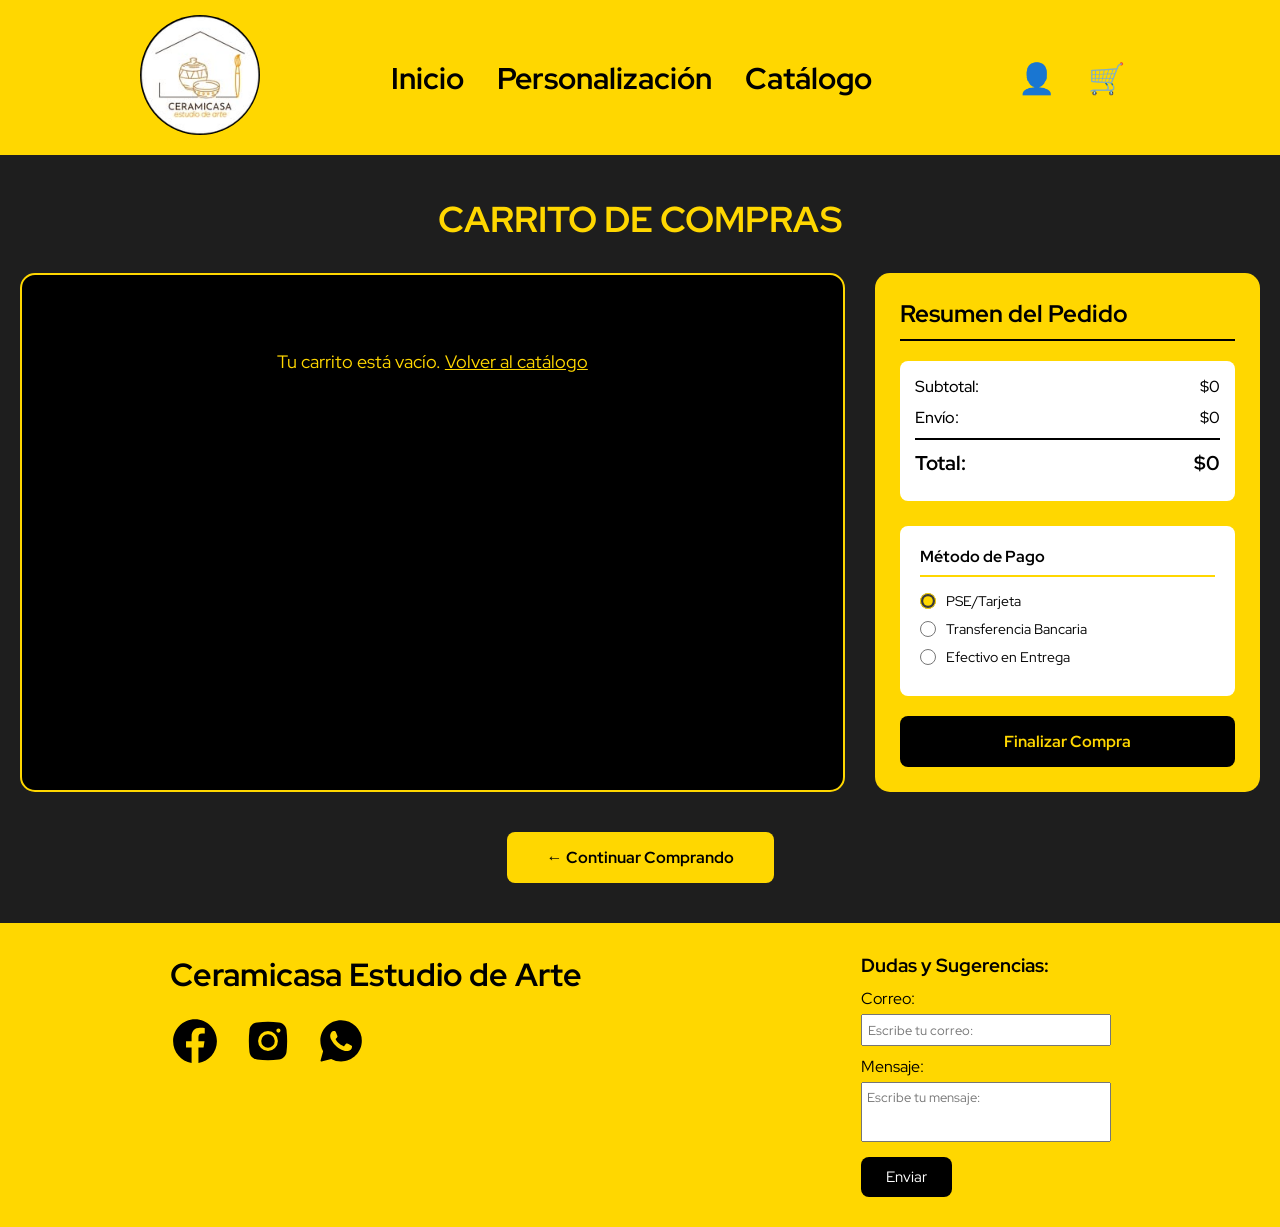
==== Pagina Principal/Carrito/carrito.html @ d9c3e6d2 "Shopping cart done" ====
<!DOCTYPE html>
<html lang="en">
<head>
    <meta charset="UTF-8">
    <meta name="viewport" content="width=device-width, initial-scale=1.0">
    <title>Ceramicasa Estudio de Arte - Carrito de Compras</title>
    <link rel="icon" type="image/png" href="/Pagina Principal/Imagenes/LogoCeramicasa.jpg">
    <link rel="stylesheet" href="/Pagina Principal/style.css">
    <link rel="stylesheet" href="carritostyle.css">
</head>
<body>
    <header>
        <nav>
            <div class="icono">
                <a href="/Pagina Principal/index.html">
                    <img src="/Pagina Principal/Imagenes/LogoCeramicasa.jpg" alt="Logo">
                </a>
            </div>
            <div class="menuprincipal">
                <ul>
                    <li><a href="/Pagina Principal/index.html">Inicio</a></li>
                    <li><a href="/Pagina Principal/Personalización/paso1.html">Personalización</a></li>
                    <li><a href="/Pagina Principal/Catálogo/catalog.html">Catálogo</a></li>
                </ul>
            </div>
            <div class="perfilycarritodecompras">
                <ul>
                    <li><a href="#">👤</a></li>
                    <li><a href="carrito.html">🛒</a></li>
                </ul>
            </div>
        </nav>
    </header>

    <main class="carrito-main">
        <h2>Carrito de Compras</h2>
        
        <div class="carrito-container">
            <div class="carrito-items-section">
                <div id="cartItemsContainer" class="cart-items-container"></div>
            </div>
            
            <div class="carrito-resumen-section">
                <div class="resumen">
                    <h3>Resumen del Pedido</h3>
                    <div class="resumen-details">
                        <div class="resumen-row">
                            <span>Subtotal:</span>
                            <span id="subtotal">$0</span>
                        </div>
                        <div class="resumen-row">
                            <span>Envío:</span>
                            <span id="envio">$0</span>
                        </div>
                        <div class="resumen-row total">
                            <span>Total:</span>
                            <span id="total">$0</span>
                        </div>
                    </div>
                    
                    <div class="formulario-compra">
                        <h4>Método de Pago</h4>
                        <form id="checkoutForm">
                                <label class="method-option">
                                    <input type="radio" name="payment" value="pseOTarjeta" checked>
                                    PSE/Tarjeta
                                </label>
                                <label class="method-option">
                                    <input type="radio" name="payment" value="transferencia">
                                    Transferencia Bancaria
                                </label>
                                <label class="method-option">
                                    <input type="radio" name="payment" value="efectivo">
                                    Efectivo en Entrega
                                </label>
                            </div>
                            
                            <button type="submit" class="btn-finalizar">Finalizar Compra</button>
                        </form>
                    </div>
                </div>
            </div>
        </div>
        
        <button class="btn-continuar" onclick="continuarCompra()">← Continuar Comprando</button>
    </main>

    <footer>
        <div class="paneldeabajo">
            <p class="titulo-footer">Ceramicasa Estudio de Arte</p>
            <div id="redes">
                <a href="https://www.facebook.com/ceramicasaestudiodearte" target="_blank"><svg xmlns="http://www.w3.org/2000/svg" xmlns:xlink="http://www.w3.org/1999/xlink" aria-hidden="true" role="img" viewBox="0 0 16 16"><path fill="currentColor" d="M8 1C4.13 1 1 4.15 1 8.04c0 3.51 2.56 6.43 5.91 6.96v-4.92H5.13V8.04h1.78V6.49c0-1.77 1.05-2.74 2.64-2.74c.77 0 1.57.14 1.57.14v1.73h-.88c-.87 0-1.14.54-1.14 1.1v1.32h1.94l-.31 2.04H9.1V15c3.35-.53 5.91-3.44 5.91-6.96c0-3.89-3.13-7.04-7-7.04Z"></path></svg></a>
                <a href="https://www.instagram.com/ceramicasa_estudio_de_arte/" target="_blank"><svg xmlns="http://www.w3.org/2000/svg" xmlns:xlink="http://www.w3.org/1999/xlink" aria-hidden="true" role="img" viewBox="0 0 24 24"><path fill="currentColor" d="M12 8.75a3.25 3.25 0 1 0 0 6.5a3.25 3.25 0 0 0 0-6.5"></path><path fill="currentColor" fill-rule="evenodd" d="M6.77 3.082a47.5 47.5 0 0 1 10.46 0c1.899.212 3.43 1.707 3.653 3.613a45.7 45.7 0 0 1 0 10.61c-.223 1.906-1.754 3.401-3.652 3.614a47.5 47.5 0 0 1-10.461 0c-1.899-.213-3.43-1.708-3.653-3.613a45.7 45.7 0 0 1 0-10.611C3.34 4.789 4.871 3.294 6.77 3.082M17 6a1 1 0 1 0 0 2a1 1 0 0 0 0-2m-9.75 6a4.75 4.75 0 1 1 9.5 0a4.75 4.75 0 0 1-9.5 0" clip-rule="evenodd"></path></svg></a>
                <a href="https://api.whatsapp.com/send/?phone=573015690865&text&type=phone_number&app_absent=0" target="_blank"><svg xmlns="http://www.w3.org/2000/svg" xmlns:xlink="http://www.w3.org/1999/xlink" aria-hidden="true" role="img" viewBox="0 0 24 24"><mask id="iconifyReact416" fill="#fff"><path fill-rule="evenodd" d="M2.184 21.331a.4.4 0 0 0 .487.494l4.607-1.204a10 10 0 0 0 4.76 1.207h.004c5.486 0 9.958-4.446 9.958-9.912a9.83 9.83 0 0 0-2.914-7.011A9.92 9.92 0 0 0 12.042 2c-5.486 0-9.958 4.446-9.958 9.911c0 1.739.458 3.447 1.33 4.954zM8.886 7.17c.183.005.386.015.579.443c.128.285.343.81.519 1.238c.137.333.249.607.277.663c.065.128.104.275.02.448l-.028.058c-.068.14-.116.24-.23.37l-.143.17c-.085.104-.17.206-.242.278c-.129.128-.262.266-.114.522s.668 1.098 1.435 1.777a6.6 6.6 0 0 0 1.903 1.2q.105.045.17.076c.257.128.41.108.558-.064c.149-.173.643-.749.817-1.005c.168-.256.34-.216.578-.128c.238.089 1.504.71 1.761.837l.143.07c.179.085.3.144.352.23c.064.109.064.62-.148 1.222c-.218.6-1.267 1.176-1.742 1.22l-.135.016c-.436.052-.988.12-2.956-.655c-2.426-.954-4.027-3.32-4.35-3.799l-.053-.076l-.005-.008c-.148-.197-1.049-1.402-1.049-2.646c0-1.19.587-1.81.854-2.092l.047-.05a.95.95 0 0 1 .687-.32c.173 0 .347 0 .495.005" clip-rule="evenodd"></path></mask><path fill="currentColor" fill-rule="evenodd" stroke="currentColor" stroke-linejoin="round" stroke-width="2" d="M2.184 21.331a.4.4 0 0 0 .487.494l4.607-1.204a10 10 0 0 0 4.76 1.207h.004c5.486 0 9.958-4.446 9.958-9.912a9.83 9.83 0 0 0-2.914-7.011A9.92 9.92 0 0 0 12.042 2c-5.486 0-9.958 4.446-9.958 9.911c0 1.739.458 3.447 1.33 4.954zM8.886 7.17c.183.005.386.015.579.443c.128.285.343.81.519 1.238c.137.333.249.607.277.663c.065.128.104.275.02.448l-.028.058c-.068.14-.116.24-.23.37l-.143.17c-.085.104-.17.206-.242.278c-.129.128-.262.266-.114.522s.668 1.098 1.435 1.777a6.6 6.6 0 0 0 1.903 1.2q.105.045.17.076c.257.128.41.108.558-.064c.149-.173.643-.749.817-1.005c.168-.256.34-.216.578-.128c.238.089 1.504.71 1.761.837l.143.07c.179.085.3.144.352.23c.064.109.064.62-.148 1.222c-.218.6-1.267 1.176-1.742 1.22l-.135.016c-.436.052-.988.12-2.956-.655c-2.426-.954-4.027-3.32-4.35-3.799l-.053-.076l-.005-.008c-.148-.197-1.049-1.402-1.049-2.646c0-1.19.587-1.81.854-2.092l.047-.05a.95.95 0 0 1 .687-.32c.173 0 .347 0 .495.005Z" clip-rule="evenodd" mask="url(#iconifyReact416)"></path></svg></a>
            </div>
        </div>

        <div id="contacto">
            <h3>Dudas y Sugerencias:</h3>
            <label>Correo:</label><br>
            <input type="email" placeholder="Escribe tu correo:"><br>
            <label>Mensaje:</label><br>
            <textarea placeholder="Escribe tu mensaje:"></textarea><br>
            <button onclick="alert('Correo enviado exitosamente!')">Enviar</button>
        </div>
    </footer>

    <script src="carrito.js"></script>
</body>
</html>
---- Pagina Principal/style.css ----
@import url('https://fonts.googleapis.com/css2?family=Red+Hat+Display:ital,wght@0,300..900;1,300..900&display=swap');

* {
    margin: 0;
    padding: 0;
    box-sizing: border-box;
    height: auto;
    font-family: "Red Hat Display", sans-serif;
}

body {
    min-height: 100vh;
    display: flex;
    flex-direction: column;
}

header {
    background-color: #FFD700;
    padding: 15px;
}

nav {
    display: flex;
    justify-content: space-between;
    align-items: center;
    max-width: 1000px;
    margin: 0 auto;
}

nav .icono a img {
    width: 120px;
    border-radius: 100px;
}

nav ul {
    list-style: none;
}

nav ul li {
    display: inline-block;
    margin: 0 15px;
}

nav ul li a {
    text-decoration: none;
    color: #000000;
    font-weight: bold;
    font-size: 30px;
}

main {
    flex-grow: 1;
    flex-direction: column;
}

.Artesanias {
    background-color: #1E1E1E;
    color: #FFFFFF;
    padding: 40px 20px;
    text-align: center;
    flex-grow: 1;
}

#slider h2 {
    margin-bottom: 15px;
}

.galeria {
    display: flex;
    justify-content: center;
    align-items: center;
    gap: 15px;
    margin-bottom: 10px;
}

.galeria img {
    border-radius: 8px;
}

.galeria button {
    background-color: #000000;
    border: none;
    border-radius: 100%;
    padding: 5px 10px;
    padding-top: 10px;
    cursor: pointer;
}

.galeria button svg{
    background-color: #000000;
    color: #FFFFFF;
    width: 20px;
    height: 20px;
}

#quienes-somos h2 {
    margin-top: 30px;
    margin-bottom: 15px;
}

.Cajadetexto {
    background-color: #FFFFFF;
    color: #000000;
    padding: 20px;
    max-width: 600px;
    min-width: 200px;
    font-size: 19px;
    margin: 0 auto;
    border-radius: 8px;
}

#opciones {
    text-align: center;
    padding: 5px;
    background-color: #1E1E1E; 
}

#opciones button {
    margin: 20px;
    margin-top: -10px;
    border: none;
    border-radius: 8px;
    cursor: pointer;
}

footer {
    background-color: #FFD700;
    color: #000000;
    padding: 30px;
    display: flex;
    justify-content: space-around;
    align-items: flex-start;
}

.paneldeabajo {
    max-width: 40%;
}

.titulo-footer {
    font-size: 32px; 
    font-weight: bold;
    margin-bottom: 20px;
}

#redes a svg{
    text-decoration: none;
    color: #000000;
    font-weight: bold;
    margin-right: 20px;
    width: 50px;
}

#redes a svg:hover {
    color: #1E1E1E;
    transition: color 0.3s ease;
}

#contacto {
    max-width: 50%;
}

#contacto h3 {
    margin-bottom: 10px;
}

#contacto input, #contacto textarea {
    width: 250px;
    padding: 5px;
    margin-top: 5px;
    margin-bottom: 10px;
}

#contacto textarea {
    height: 60px;
    resize: none;
}

#contacto button {
    background-color: #000000;
    color: #FFFFFF;
    padding: 10px 25px;
    font-size: 15px;
    cursor: pointer;
    border: none;
    border-radius: 8px;
}

@media (max-width: 768px) {
    nav {
        flex-direction: column;
        gap: 10px;
    }
    
    .galeria img {
        width: 100%;
        max-width: 300px;
        height: auto;
    }
    
    footer {
        flex-direction: column;
        align-items: center;
        text-align: center;
        gap: 30px;
    }
    
    .paneldeabajo, #contacto {
        max-width: 100%;
    }
    
    #redes a {
        margin: 0 10px;
    }
}
---- Pagina Principal/Carrito/carritostyle.css ----
.carrito-main {
    background-color: #1E1E1E;
    color: #FFFFFF;
    padding: 40px 20px;
    min-height: auto;
}

.carrito-main h2 {
    font-size: 36px;
    margin-bottom: 30px;
    text-transform: uppercase;
    color: #FFD700;
    text-align: center;
}

.carrito-container {
    display: flex;
    gap: 30px;
    max-width: 1400px;
    margin: 0 auto 40px auto;
}

.carrito-items-section {
    flex: 2;
    background-color: #000000;
    border: 2px solid #FFD700;
    border-radius: 15px;
    padding: 25px;
}

.cart-items-container {
    display: flex;
    flex-direction: column;
    gap: 15px;
}

.empty-message {
    text-align: center;
    color: #FFD700;
    padding: 50px 20px;
    font-size: 18px;
}

.empty-message a {
    color: #FFD700;
    text-decoration: underline;
}

.empty-message a:hover {
    color: #FFFFFF;
}

.cart-row {
    display: grid;
    grid-template-columns: 100px 1fr 120px 150px 120px 60px;
    gap: 15px;
    align-items: center;
    background-color: #1E1E1E;
    border: 2px solid #FFD700;
    border-radius: 10px;
    padding: 15px;
}

.item-image {
    display: flex;
    justify-content: center;
}

.item-image img {
    width: 90px;
    height: 90px;
    object-fit: cover;
    border-radius: 8px;
    border: 1px solid #FFD700;
}

.item-info h4 {
    margin: 0;
    color: #f0e68c;
    font-size: 16px;
    word-break: break-word;
}

.item-price p,
.item-total p {
    margin: 0;
    color: #FFD700;
    font-weight: bold;
    font-size: 16px;
}

.item-quantity {
    display: flex;
    align-items: center;
    gap: 8px;
    justify-content: center;
}

.item-quantity button {
    width: 35px;
    height: 35px;
    background-color: #FFD700;
    color: #000000;
    border: none;
    border-radius: 5px;
    cursor: pointer;
    font-weight: bold;
    font-size: 16px;
    transition: background-color 0.2s ease;
}

.item-quantity button:hover {
    background-color: #FFE44D;
}

.item-quantity input {
    width: 50px;
    padding: 5px;
    text-align: center;
    background-color: #000000;
    color: #FFFFFF;
    border: 1px solid #FFD700;
    border-radius: 5px;
    font-weight: bold;
}

.item-remove button {
    background-color: transparent;
    border: none;
    cursor: pointer;
    font-size: 20px;
    transition: transform 0.2s ease;
}

.item-remove button:hover {
    transform: scale(1.2);
}

.carrito-resumen-section {
    flex: 1;
}

.resumen {
    background-color: #FFD700;
    color: #000000;
    border-radius: 15px;
    padding: 25px;
    position: sticky;
    top: 20px;
}

.resumen h3 {
    margin-top: 0;
    margin-bottom: 20px;
    font-size: 24px;
    border-bottom: 2px solid #000000;
    padding-bottom: 10px;
}

.resumen-details {
    margin-bottom: 25px;
    background-color: #FFFFFF;
    padding: 15px;
    border-radius: 8px;
}

.resumen-row {
    display: flex;
    justify-content: space-between;
    margin-bottom: 10px;
    font-weight: 500;
    font-size: 16px;
}

.resumen-row.total {
    border-top: 2px solid #000000;
    padding-top: 10px;
    margin-top: 10px;
    font-size: 20px;
    font-weight: bold;
}

.formulario-compra {
    background-color: #FFFFFF;
    padding: 20px;
    border-radius: 8px;
}

.formulario-compra h4 {
    margin-top: 0;
    margin-bottom: 15px;
    color: #000000;
    font-size: 16px;
    border-bottom: 2px solid #FFD700;
    padding-bottom: 8px;
}

.payment-methods {
    margin-bottom: 20px;
}

.payment-methods h4 {
    margin: 0 0 12px 0;
    font-size: 16px;
    border-bottom: 2px solid #FFD700;
    padding-bottom: 8px;
    display: none;
}

.method-option {
    display: flex;
    align-items: center;
    margin-bottom: 10px;
    cursor: pointer;
    font-size: 14px;
}

.method-option input[type="radio"] {
    width: 16px;
    height: 16px;
    margin-right: 10px;
    cursor: pointer;
    accent-color: #FFD700;
}

.btn-finalizar {
    width: 100%;
    padding: 15px;
    background-color: #000000;
    color: #FFD700;
    border: none;
    border-radius: 8px;
    font-size: 16px;
    font-weight: bold;
    cursor: pointer;
    transition: all 0.2s ease;
    margin-top: 20px;
}

.btn-finalizar:hover {
    background-color: #f0e68c;
    color: #000000;
    transform: scale(1.02);
}

.btn-continuar {
    display: block;
    margin: 40px auto 0;
    padding: 15px 40px;
    background-color: #FFD700;
    color: #000000;
    border: none;
    border-radius: 8px;
    font-size: 16px;
    font-weight: bold;
    cursor: pointer;
    transition: all 0.2s ease;
}

.btn-continuar:hover {
    background-color: #FFE44D;
    transform: scale(1.05);
}

@media (max-width: 1024px) {
    .carrito-container {
        flex-direction: column;
    }
    
    .carrito-items-section,
    .carrito-resumen-section {
        flex: 1;
    }
    
    .resumen {
        position: static;
    }
}

@media (max-width: 768px) {
    .cart-row {
        grid-template-columns: 80px 1fr;
        gap: 10px;
    }
    
    .item-price,
    .item-quantity,
    .item-total,
    .item-remove {
        grid-column: 1 / -1;
    }
    
    .item-price,
    .item-total {
        display: flex;
        justify-content: space-between;
    }
    
    .item-quantity {
        justify-content: space-between;
    }
    
    .carrito-main {
        padding: 20px 10px;
    }
    
    .carrito-main h2 {
        font-size: 28px;
    }
}
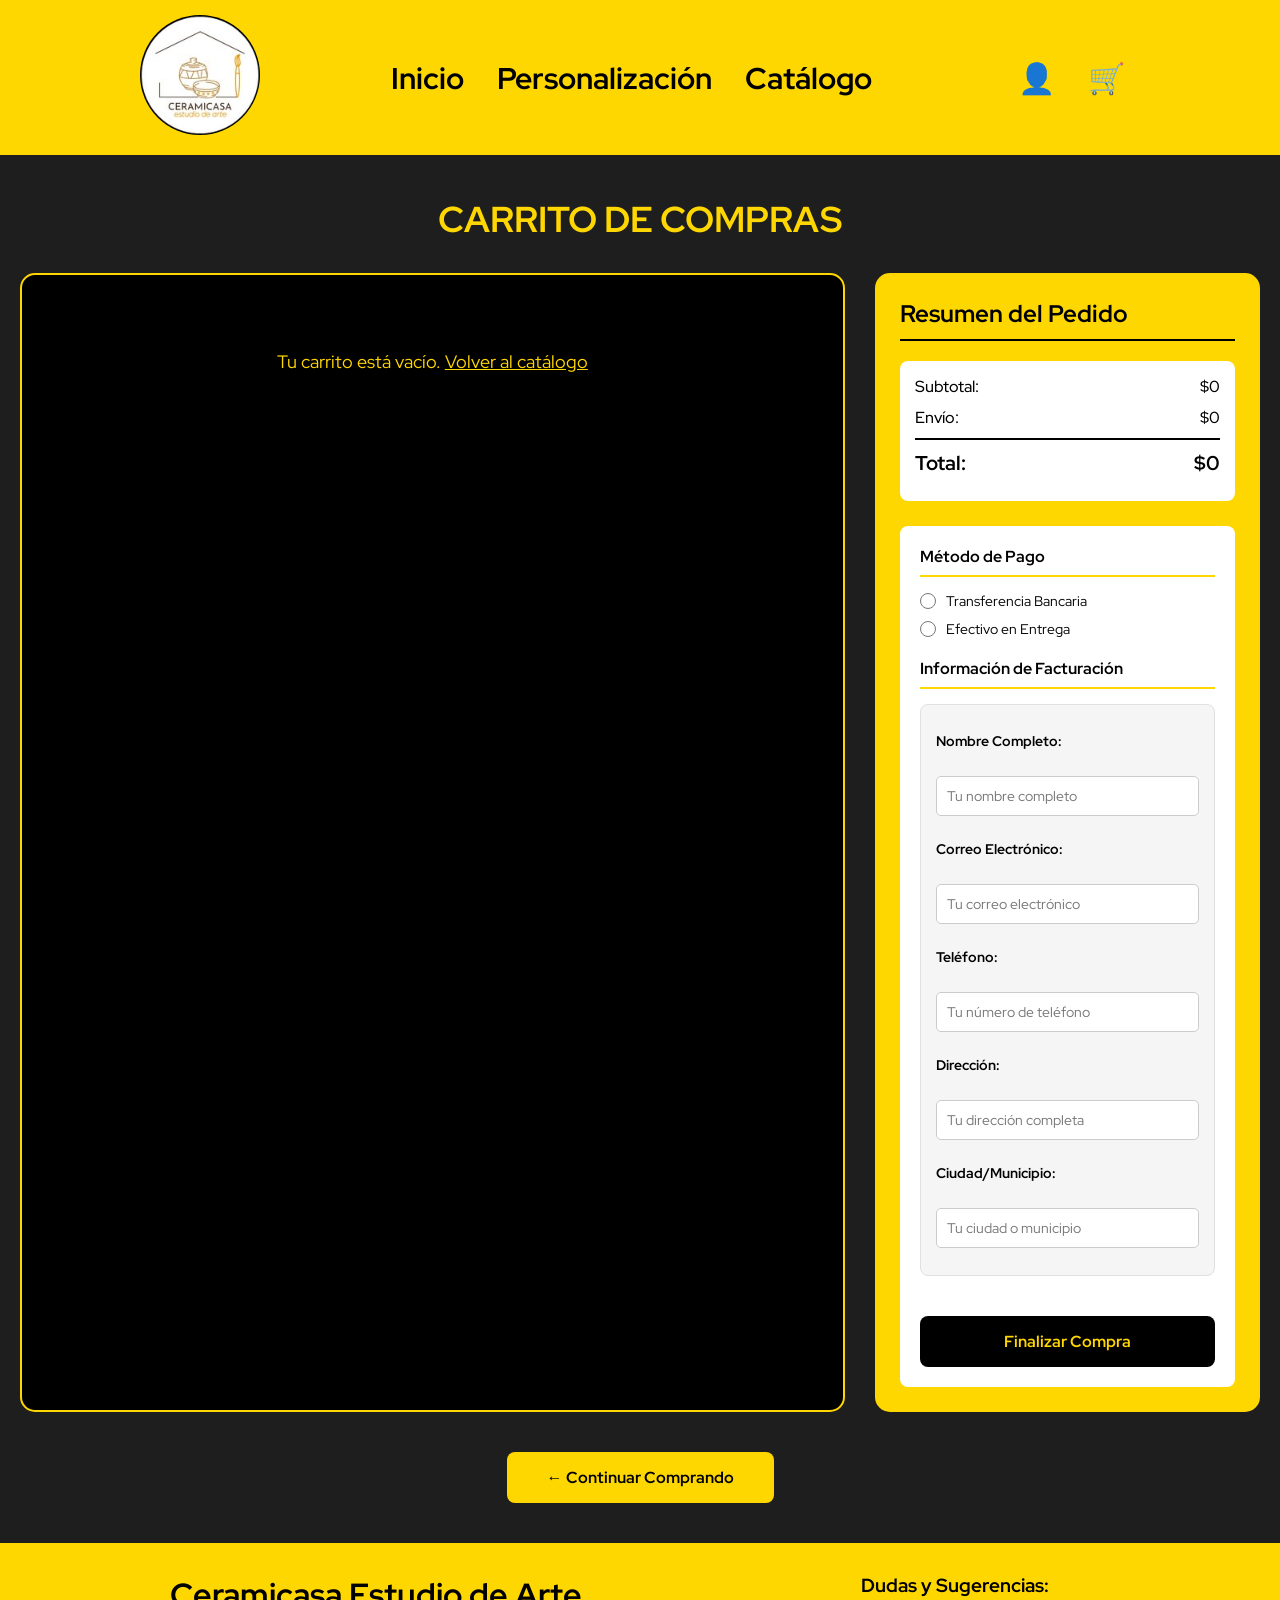
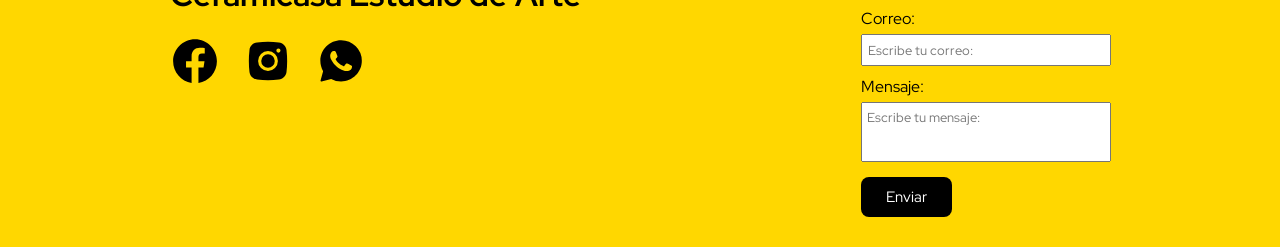
==== commit ff1039cc: "catalog orders and custom orders management in admin part finished, all my user stories are finished" ====
--- a/Pagina Principal/Carrito/carrito.html
+++ b/Pagina Principal/Carrito/carrito.html
@@ -25,7 +25,7 @@
             </div>
             <div class="perfilycarritodecompras">
                 <ul>
-                    <li><a href="#">👤</a></li>
+                    <li><a href="/Pagina Principal/RegistroEInicioDeSesión/iniciarsesion.html">👤</a></li>
                     <li><a href="carrito.html">🛒</a></li>
                 </ul>
             </div>
@@ -61,18 +61,33 @@
                     <div class="formulario-compra">
                         <h4>Método de Pago</h4>
                         <form id="checkoutForm">
+                            <div class="payment-methods">
                                 <label class="method-option">
-                                    <input type="radio" name="payment" value="pseOTarjeta" checked>
-                                    PSE/Tarjeta
-                                </label>
-                                <label class="method-option">
-                                    <input type="radio" name="payment" value="transferencia">
+                                    <input type="radio" name="payment" value="transferencia" required>
                                     Transferencia Bancaria
                                 </label>
                                 <label class="method-option">
-                                    <input type="radio" name="payment" value="efectivo">
+                                    <input type="radio" name="payment" value="efectivo" required>
                                     Efectivo en Entrega
                                 </label>
+                            </div>
+                            
+                            <h4>Información de Facturación</h4>
+                            <div class="facturacion-section">
+                                <label>Nombre Completo:</label><br>
+                                <input type="text" id="factNombre" name="nombre" placeholder="Tu nombre completo" required><br>
+                                
+                                <label>Correo Electrónico:</label><br>
+                                <input type="email" id="factEmail" name="email" placeholder="Tu correo electrónico" required><br>
+                                
+                                <label>Teléfono:</label><br>
+                                <input type="tel" id="factTelefono" name="telefono" placeholder="Tu número de teléfono" required><br>
+                                
+                                <label>Dirección:</label><br>
+                                <input type="text" id="factDireccion" name="direccion" placeholder="Tu dirección completa" required><br>
+                                
+                                <label>Ciudad/Municipio:</label><br>
+                                <input type="text" id="factCiudad" name="ciudad" placeholder="Tu ciudad o municipio" required><br>
                             </div>
                             
                             <button type="submit" class="btn-finalizar">Finalizar Compra</button>
--- a/Pagina Principal/style.css
+++ b/Pagina Principal/style.css
@@ -49,6 +49,7 @@
 }
 
 main {
+    background-color: #1E1E1E;
     flex-grow: 1;
     flex-direction: column;
 }
--- a/Pagina Principal/Carrito/carritostyle.css
+++ b/Pagina Principal/Carrito/carritostyle.css
@@ -223,6 +223,41 @@
     accent-color: #FFD700;
 }
 
+.facturacion-section {
+    margin-bottom: 20px;
+    padding: 15px;
+    background-color: #F5F5F5;
+    border-radius: 8px;
+    border: 1px solid #E0E0E0;
+}
+
+.facturacion-section label {
+    display: block;
+    margin-top: 12px;
+    margin-bottom: 5px;
+    color: #000000;
+    font-weight: bold;
+    font-size: 14px;
+}
+
+.facturacion-section input {
+    width: 100%;
+    padding: 10px;
+    margin-bottom: 12px;
+    border: 1px solid #CCCCCC;
+    border-radius: 5px;
+    font-size: 14px;
+    box-sizing: border-box;
+    background-color: #FFFFFF;
+    color: #000000;
+}
+
+.facturacion-section input:focus {
+    outline: none;
+    border-color: #FFD700;
+    box-shadow: 0 0 5px rgba(255, 215, 0, 0.3);
+}
+
 .btn-finalizar {
     width: 100%;
     padding: 15px;
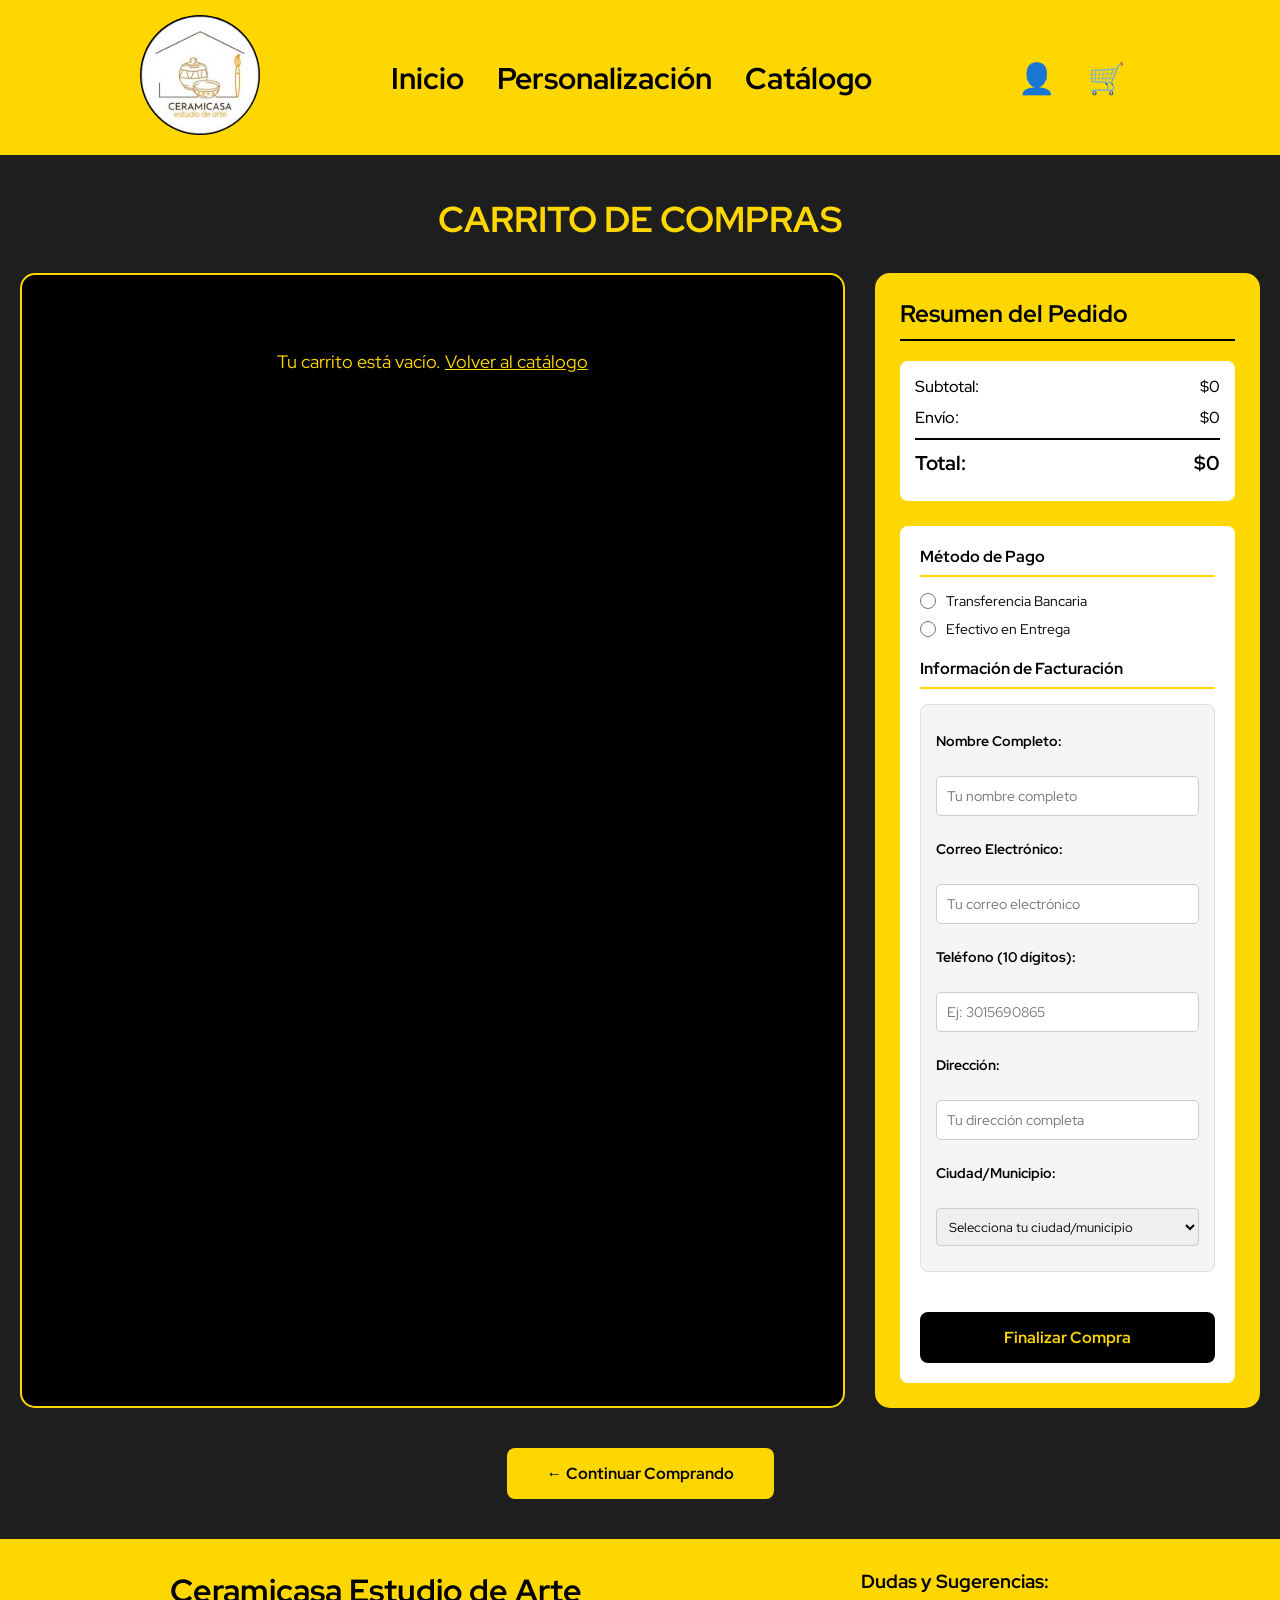
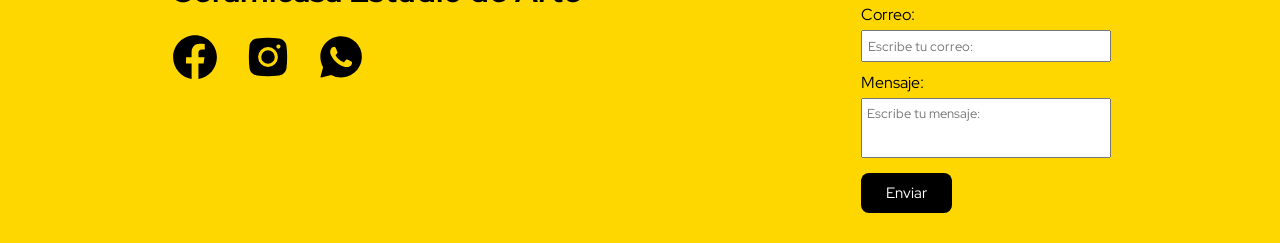
==== commit 5d112fcc: "Completed user stories" ====
--- a/Pagina Principal/Carrito/carrito.html
+++ b/Pagina Principal/Carrito/carrito.html
@@ -72,7 +72,7 @@
                                 </label>
                             </div>
                             
-                            <h4>Información de Facturación</h4>
+                             <h4>Información de Facturación</h4>
                             <div class="facturacion-section">
                                 <label>Nombre Completo:</label><br>
                                 <input type="text" id="factNombre" name="nombre" placeholder="Tu nombre completo" required><br>
@@ -80,14 +80,38 @@
                                 <label>Correo Electrónico:</label><br>
                                 <input type="email" id="factEmail" name="email" placeholder="Tu correo electrónico" required><br>
                                 
-                                <label>Teléfono:</label><br>
-                                <input type="tel" id="factTelefono" name="telefono" placeholder="Tu número de teléfono" required><br>
+                                <label>Teléfono (10 dígitos):</label><br>
+                                <input type="tel" id="factTelefono" name="telefono" placeholder="Ej: 3015690865" pattern="[0-9]{10}" title="El número de teléfono debe tener exactamente 10 dígitos numéricos" required><br>
                                 
                                 <label>Dirección:</label><br>
                                 <input type="text" id="factDireccion" name="direccion" placeholder="Tu dirección completa" required><br>
                                 
                                 <label>Ciudad/Municipio:</label><br>
-                                <input type="text" id="factCiudad" name="ciudad" placeholder="Tu ciudad o municipio" required><br>
+                                <select id="factCiudad" name="ciudad" required style="width: 100%; padding: 8px; margin-bottom: 10px; border-radius: 4px; border: 1px solid #ccc;">
+                                    <option value="" disabled selected>Selecciona tu ciudad/municipio</option>
+                                    <option value="Bogotá">Bogotá D.C.</option>
+                                    <option value="Medellín">Medellín (Antioquia)</option>
+                                    <option value="Cali">Cali (Valle del Cauca)</option>
+                                    <option value="Barranquilla">Barranquilla (Atlántico)</option>
+                                    <option value="Bucaramanga">Bucaramanga (Santander)</option>
+                                    <option value="Cartagena">Cartagena (Bolívar)</option>
+                                    <option value="Cúcuta">Cúcuta (Norte de Santander)</option>
+                                    <option value="Pereira">Pereira (Risaralda)</option>
+                                    <option value="Ibagué">Ibagué (Tolima)</option>
+                                    <option value="Santa Marta">Santa Marta (Magdalena)</option>
+                                    <option value="Manizales">Manizales (Caldas)</option>
+                                    <option value="Pastos">Pasto (Nariño)</option>
+                                    <option value="Villavicencio">Villavicencio (Meta)</option>
+                                    <option value="Neiva">Neiva (Huila)</option>
+                                    <option value="Armenia">Armenia (Quindío)</option>
+                                    <option value="Valledupar">Valledupar (Cesar)</option>
+                                    <option value="Montería">Montería (Córdoba)</option>
+                                    <option value="Envigado">Envigado (Antioquia)</option>
+                                    <option value="Bello">Bello (Antioquia)</option>
+                                    <option value="Itagüí">Itagüí (Antioquia)</option>
+                                    <option value="Soledad">Soledad (Atlántico)</option>
+                                    <option value="Soacha">Soacha (Cundinamarca)</option>
+                                </select><br>
                             </div>
                             
                             <button type="submit" class="btn-finalizar">Finalizar Compra</button>
